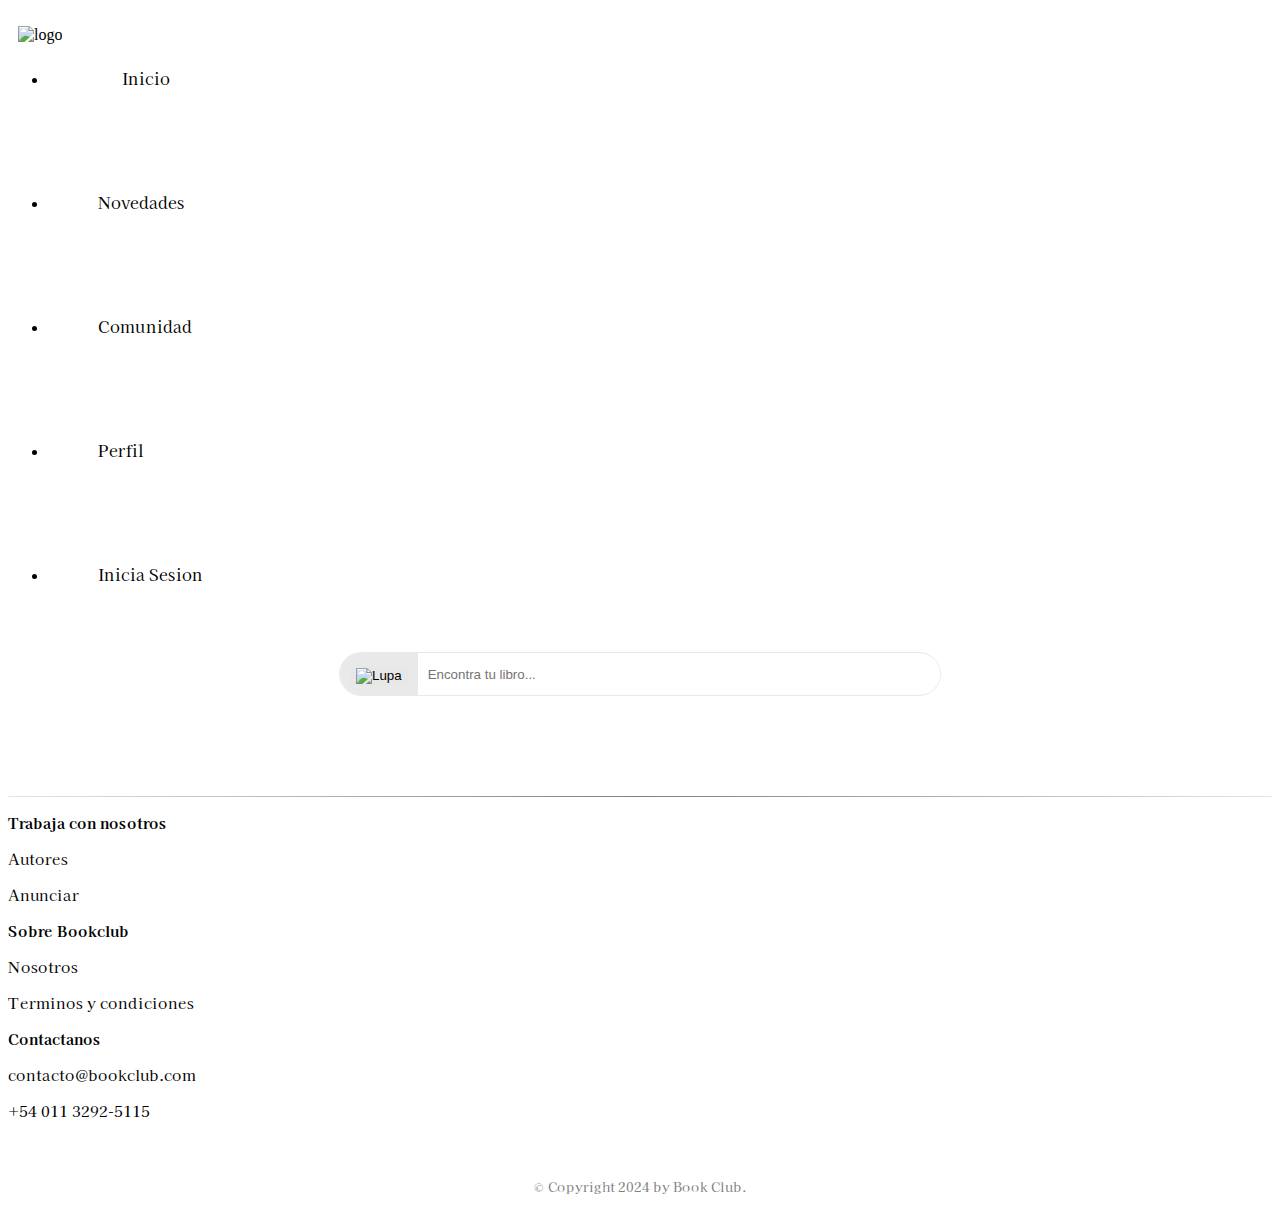
==== pages/comunidad.html @ 4cc08c6e "actualizacion en pagina de perfil, recomendaciones, novedades e index" ====
<!DOCTYPE html>
<html lang="es">

<head>
    <meta charset="UTF-8">
    <meta name="viewport" content="width=device-width, initial-scale=1.0">
    <!-- BS version 5.1 inicio -->
    <link href="https://cdn.jsdelivr.net/npm/bootstrap@5.1.3/dist/css/bootstrap.min.css" rel="stylesheet"
        integrity="sha384-1BmE4kWBq78iYhFldvKuhfTAU6auU8tT94WrHftjDbrCEXSU1oBoqyl2QvZ6jIW3" crossorigin="anonymous">
    <!-- BS version 5.1 fin -->
    <link rel="stylesheet" href="../css/estilos.css">
    <title>Bookclub</title>
</head>
<header>
    <!-- Inicio navbar -->

    <nav>
        <img src="../assets/logo.png" alt="logo" class="logo">
        <ul class="nav justify-content-center">
            <li class="nav-item">
                <a class="nav-link" href="../index.html">Inicio</a>
            </li>
            <li class="nav-item">
                <a class="nav-link" href="../pages/novedades.html">Novedades</a>
            </li>
            <li class="nav-item">
                <a class="nav-link" href="../pages/comunidad.html">Comunidad</a>
            </li>
            <li class="nav-item">
                <a class="nav-link" href="../pages/perfil.html">Perfil</a>
            </li>
            <li class="nav-item">
                <a class="nav-link" href="../pages/registrate.html">Inicia Sesion</a>
            </li>

        </ul>



    </nav>
    <!-- Fin navbar -->
</header>

<body>
    <!-- Contenedor de busqueda inicio -->
    <div class="contenedor-busqueda">
        <div class="logo-lupa">
            <button type="boton"><img src="../assets/logo-lupa.png" alt="Lupa" </button> </div> <input type="text"
                    placeholder="Encontra tu libro...">
        </div>
        <!-- Contenedor de busqueda fin -->







        <!-- BS version 5.1 inicio -->
        <script src="https://cdn.jsdelivr.net/npm/bootstrap@5.1.3/dist/js/bootstrap.bundle.min.js"
            integrity="sha384-ka7Sk0Gln4gmtz2MlQnikT1wXgYsOg+OMhuP+IlRH9sENBO0LRn5q+8nbTov4+1p" crossorigin="anonymous">
        </script>
        <!-- BS version 5.1 fin -->
</body>
<!-- Pie de página -->
<hr>
<footer>
    <div class="container-fluid">
        <div class="row p-5">
            <div class="container text-center">
                <div class="row align-items-end">
                    <div class="col">
                        <strong>
                            <p>Trabaja con nosotros</p>
                        </strong>
                        <p>Autores</p>
                        <p>Anunciar</p>
                    </div>
                    <div class="col">
                        <strong>
                            <p>Sobre Bookclub</p>
                        </strong>
                        <p>Nosotros</p>
                        <p>Terminos y condiciones</p>
                    </div>
                    <div class="col">
                        <strong>
                            <p>Contactanos</p>
                        </strong>
                        <p>contacto@bookclub.com</p>
                        <p>+54 011 3292-5115</p>
                    </div>
                </div>
                <br>
                <div class="col-xs-12">
                    <p class="copy">© Copyright 2024 by Book Club.</p>
                </div>
</footer>
<!-- Fin pie de pagina -->

</html>
---- css/estilos.css ----
@import url('https://fonts.googleapis.com/css2?family=Kaisei+Tokumin&display=swap');

.nav-link {
    font-family: 'Kaisei Tokumin', sans-serif;
    text-decoration: none;
    color: #000000;
    padding-right: 100px;
    display: inline-block;
    padding: 50px;


}

.nav-link:hover {
    color: #c2c0c0;
}


.btn {
    background-color: #cfc9c938;
    color: #000000;
    font-family: 'Kaisei Tokumin', sans-serif;
    font-size: 15px;
    border: none;
    border-radius: 20px;
    cursor: pointer;
    transition: background-color 0.3s;
    margin-right: 20px;
    margin: 48px;

}


.logo {
    margin: 10px;
    max-width: 100px;
    max-height: 100px;
    float: left;


}

.contenedor-busqueda {
    border: none;
    display: flex;
    align-items: center;
    width: 600px;
    margin: 0px auto;
    border: 1px solid #e9e9e9;
    border-radius: 50px;
    overflow: hidden;
    background-color: #fff;
    text-align: center;
    font-family: 'Kaisei Tokumin', sans-serif;
    font-size: 15px;

}

.contenedor-busqueda button {
    border: none;
    background-color: #e7e6e6e3;
    cursor: pointer;

}

.logo-lupa {
    padding: 10px;
    background-color: #e7e6e6e3;
}

.logo-lupa img {
    width: 25px;
    height: auto;
    cursor: pointer;
}

input[type="text"] {
    flex: 1;
    padding: 10px;
    border: none;
    outline: none;
}

.columnas {
    margin-inline: 50px;
    display: inline-block;
    text-align: left;
    font-family: 'Kaisei Tokumin', sans-serif;
    font-size: 13px;
}

.trabajaconnosotros {
    display: inline-block;
    text-align: left;
    margin-right: 50px;

}

.sobrebookclub {
    display: inline-block;
    text-align: left;
    margin-right: 50px;

}

.contactanos {
    display: inline-block;
    text-align: left;
    padding-left: 800px;
}


.copy {
    display: flexbox;
    text-align: center;

}

hr {
    border: 0px;
    height: 1px;
    margin-top: 100px;
    background-image: linear-gradient(to right, #0000001a, #00000080, #0000001a);
    font-size: 10px;
}

.container-fluid {
    font-family: 'Kaisei Tokumin', sans-serif;
    font-size: 15px;
}

.copy {
    font-family: 'Kaisei Tokumin', sans-serif;
    font-size: 13px;
    color: gray;
    margin-top: 20px;
}

.tituloinicio {
    color: #ffffff;
    background-color: #223D3C;
    width: auto;
    height: auto;
    display: block;
    font-family: 'Kaisei Tokumin', sans-serif;
    font-size: 80px;
    font-weight: 400;
    font-style: normal;
    line-height: 90px;
    padding: 200px;
    display: flex;
    align-items: center;
    justify-content: center;
    margin-top: 20px;
}

.recomendaciones {
    font-family: 'Kaisei Tokumin', sans-serif;
    font-size: 30px;
    text-align: center;
    margin-top: 30px;
}

.top3 {
    font-family: 'Kaisei Tokumin', sans-serif;
    font-size: 30px;
    text-align: center;
    flex-wrap: wrap;

}

.container-recomendaciones {
    display: flex;
    justify-content: center; /* Centra horizontalmente */
    align-items: center; /* Centra verticalmente */
    height: 40vh; /* El 50% de la altura de la ventana */
}

.grid img {
    height: 112px;
    width: 85px;
    flex-wrap: wrap;
    

}

.grid {
    display: grid;
    grid-template-columns: repeat(4, 1fr);
    grid-gap: 20px;
    margin-left: 10px;
}

.col1{
    display: grid;
    grid-template-columns: 1fr 1fr;
}

.contenedorverde {
    background-color: #223D3C;
    width: auto;
    height: 700px;
    
}

.tituloregistrate {
    font-family: 'Kaisei Tokumin', sans-serif;
    font-size: 48px; 
    font-weight: 400;
    font-style: normal;
    display: flex;
    justify-content: center;
    margin-top: 30px;
    padding-top: 30px;
    color: #ffffff;
}

.formulario{
    font-family: 'Kaisei Tokumin', sans-serif; 
    color: #ffffff;
    flex: 1;
    padding: 10px;
    width: 300px;
    border: none;
    outline: none;
    display: flexbox;
    margin-left: 600px;
    margin-block: 10px;
    margin-top: 50px;
    justify-content: center;
}

.botoninicio{
    color: #000000; 
    font-family: 'Kaisei Tokumin', sans-serif;
    font-size: 15px;  
    border-radius: 20px;
    cursor: pointer;
    transition: background-color 0.3s;
    justify-content: center;

}

.fotoperfil img{
    vertical-align: middle;
    width: 100%;
    max-width: 200px;
    height: auto;
    border-radius: 50%;
    margin-left: 30px;
}
.sobremi{
    background-color: #e5e3e3;
    width: 200px; 
    height: 200px; 
    overflow: hidden; 
    margin-left: 30px;
    font-family: 'Kaisei Tokumin', sans-serif; color: #000000;
    text-align: center;
}

.recomendacionesperfil1{
    background-color: #e5e3e3;
    width: 200px; 
    height: 200px; 
    overflow: hidden; 
    margin-left: 30px;
    font-family: 'Kaisei Tokumin', sans-serif; color: #000000;
    text-align: center;
}

.retolibros{
    background-color: #e5e3e3;
    width: 200px; 
    height: 100px; 
    overflow: hidden; 
    margin-left: 30px;
    padding-top: 10px;
    font-family: 'Kaisei Tokumin', sans-serif; color: #000000;
    text-align: center;
}

.titulo1{
    font-family: 'Kaisei Tokumin', sans-serif;
    font-size: 40px;
    display: flex;
    align-items: center;
    justify-content: center;
    padding-top: 30px;
    
    

}

.titulo2{
    font-family: 'Kaisei Tokumin', sans-serif; color: #000000b7;
    font-size: 30px;
    display: flex;
    align-items: center;
    justify-content: center;
    margin: 30px;
    
    
}

.gridnovedades{
    display: grid;
    grid-template-columns: repeat(12, 1fr);
    grid-gap: 20px;
    margin: 30px;
    flex-wrap: wrap;
}
.gridnovedades img {
    height: 112px;
    width: 85px;
    flex-wrap: wrap;
    grid-template-columns: repeat(12, 1fr);
    

}
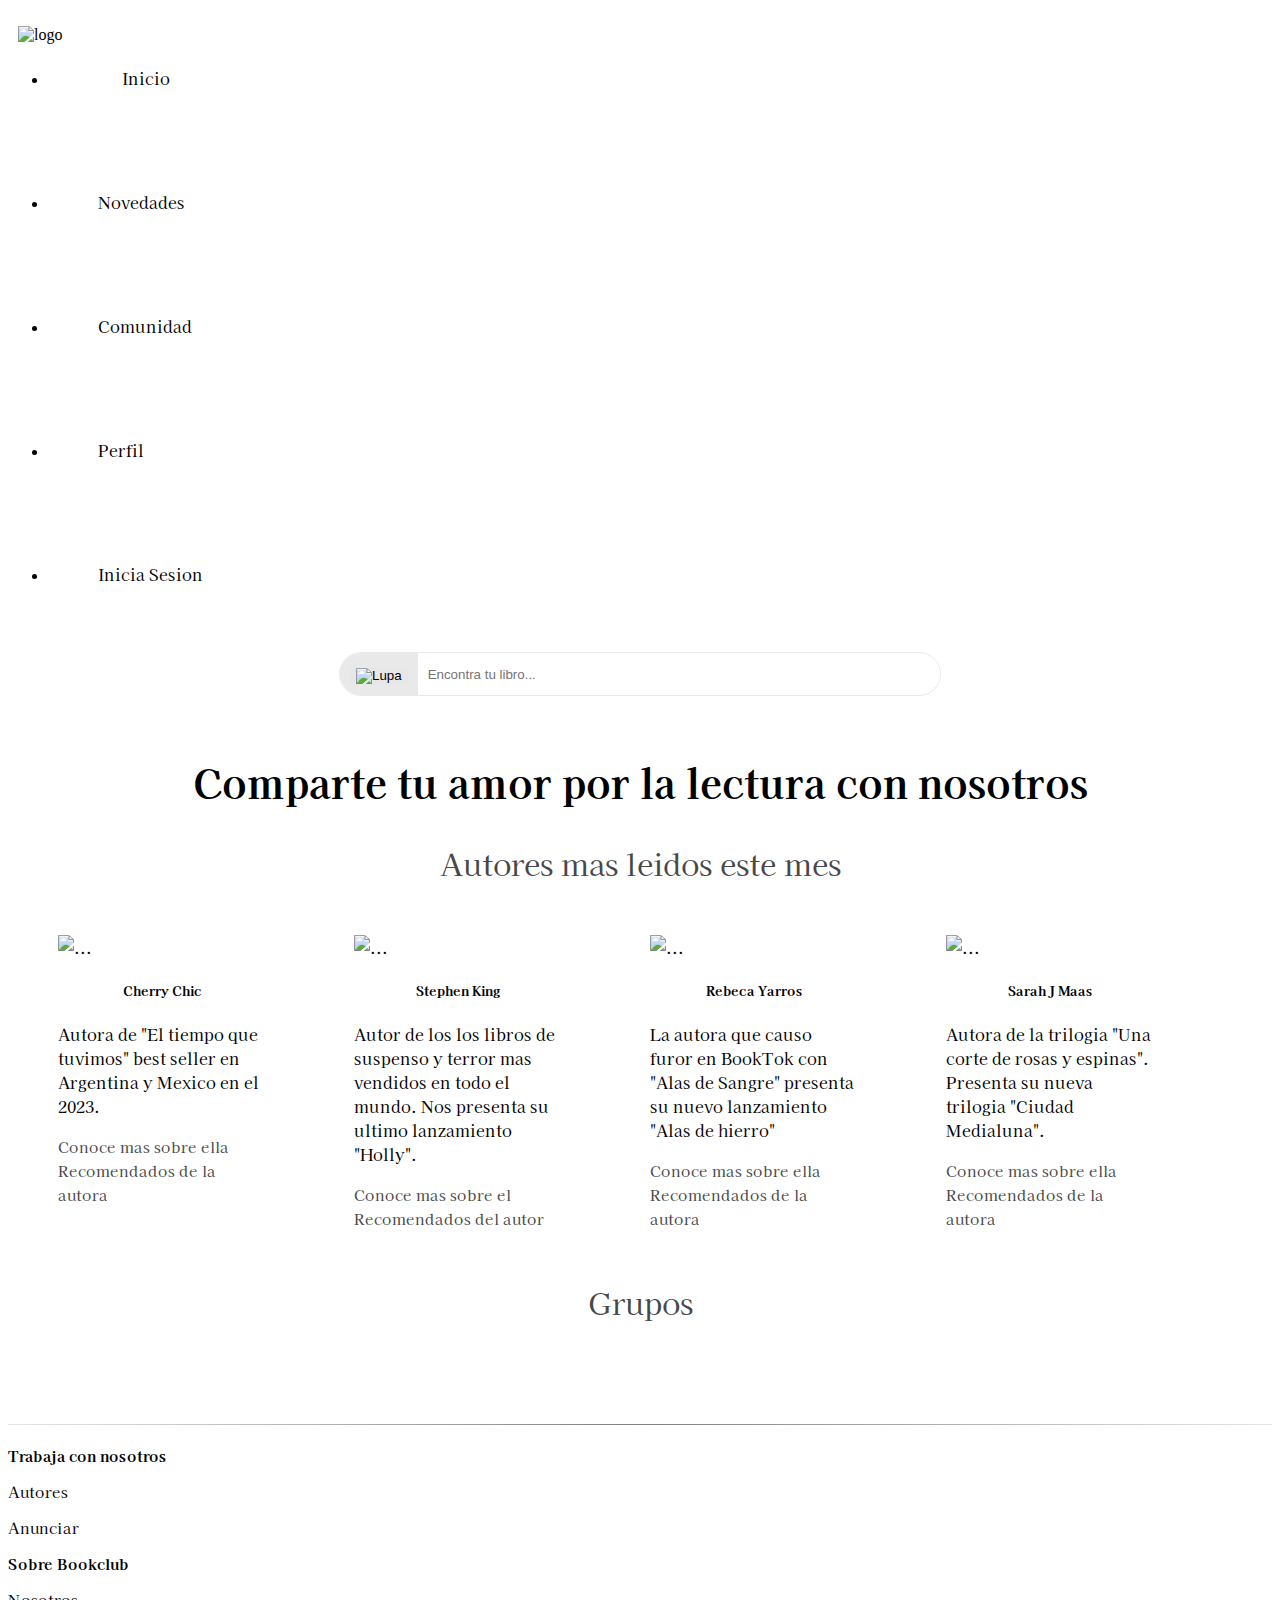
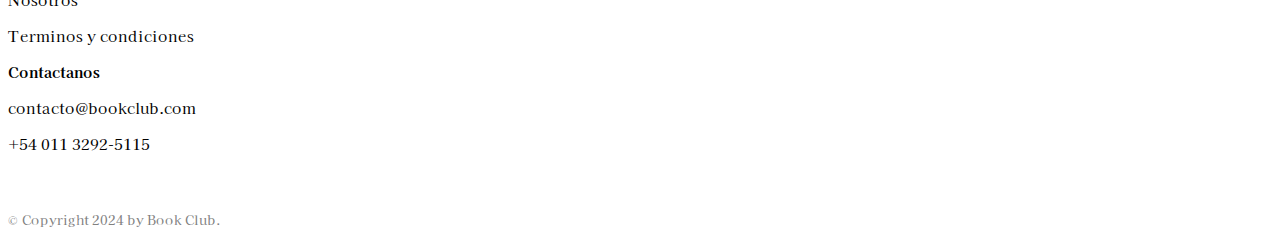
==== commit 23af15ea: "cambios en el index" ====
--- a/pages/comunidad.html
+++ b/pages/comunidad.html
@@ -50,6 +50,84 @@
         </div>
         <!-- Contenedor de busqueda fin -->
 
+        <div>
+            <h1 class="titulocomunidad">Comparte tu amor por la lectura con nosotros</h1>
+
+            <!-- Inicio Tarjetas de autores -->
+            <p class="autoresmasleidos"> Autores mas leidos este mes</p>
+            <div class="gridcomunidad">
+                <div class="card" style="width: 13rem;">
+                    <img src="../assets/autoracherrychic.jpg" class="card-img-top" alt="...">
+                    <div class="card-body">
+                        <h5 class="card-title"><strong>Cherry Chic</strong></h5>
+                        <p class="card-text">Autora de "El tiempo que tuvimos" best seller en Argentina y Mexico en el
+                            2023.</p>
+                    </div>
+                    <div class="card-body">
+                        <a href="linkautor" class="card-link">Conoce mas sobre ella</a>
+                    </div>
+                    <div class="card-body">
+                        <a href="#" class="card-link">Recomendados de la autora</a>
+                    </div>
+                </div>
+
+                <div class="card" style="width: 13rem;">
+                    <img src="../assets/autorstevenking.jpg" class="card-img-top" alt="...">
+                    <div class="card-body">
+                        <h5 class="card-title"><strong>Stephen King</strong></h5>
+                        <p class="card-text">Autor de los los libros de suspenso y terror mas vendidos en todo el mundo.
+                            Nos presenta su ultimo lanzamiento "Holly".</p>
+                    </div>
+                    <div class="card-body">
+                        <a href="linkautor" class="card-link">Conoce mas sobre el</a>
+                    </div>
+                    <div class="card-body">
+                        <a href="linkautor" class="card-link">Recomendados del autor</a>
+                    </div>
+                </div>
+
+
+                <div class="card" style="width: 13rem;">
+                    <img src="../assets/autorarebecayarros.jpg" class="card-img-top" alt="...">
+                    <div class="card-body">
+                        <h5 class="card-title"><strong>Rebeca Yarros</strong></h5>
+                        <p class="card-text">La autora que causo furor en BookTok con "Alas de Sangre" presenta su nuevo
+                            lanzamiento "Alas de hierro"</p>
+                    </div>
+                    <div class="card-body">
+                        <a href="linkautor" class="card-link">Conoce mas sobre ella</a>
+                    </div>
+                    <div class="card-body">
+                        <a href="linkautor" class="card-link">Recomendados de la autora</a>
+                    </div>
+                </div>
+
+                <div class="card" style="width: 13rem;">
+                    <img src="../assets/autorasarahjmaas.jpg" class="card-img-top" alt="...">
+                    <div class="card-body">
+                        <h5 class="card-title"><strong>Sarah J Maas</strong></h5>
+                        <p class="card-text">Autora de la trilogia "Una corte de rosas y espinas". Presenta su nueva
+                            trilogia "Ciudad Medialuna".</p>
+                    </div>
+                    <div class="card-body">
+                        <a href="linkautor" class="card-link">Conoce mas sobre ella</a>
+                    </div>
+                    <div class="card-body">
+                        <a href="linkautor" class="card-link">Recomendados de la autora</a>
+                    </div>
+                </div>
+            </div>
+
+            <!-- Fin Tarjetas de autores -->
+
+            <!-- Inicio Grupos -->
+            <p class="titulogrupos"> Grupos</p>
+
+            <!-- Fin Grupos -->
+        </div>
+
+
+
 
 
 
--- a/css/estilos.css
+++ b/css/estilos.css
@@ -159,6 +159,15 @@
     font-size: 30px;
     text-align: center;
     margin-top: 30px;
+    text-decoration: none;
+    color: black;
+    
+    
+    
+}
+
+.container{
+    display: inline-block;
 }
 
 .top3 {
@@ -166,14 +175,27 @@
     font-size: 30px;
     text-align: center;
     flex-wrap: wrap;
+    margin-top: 30px;
+}
+
+.gridtop img {
+    height: 112px;
+    width: 85px;
+    grid-gap: 20px;
+    display: inline-block;
+    align-items: center;
+    justify-content: center;
+    margin-top: 20px;
+    
+    
 
 }
 
 .container-recomendaciones {
     display: flex;
-    justify-content: center; /* Centra horizontalmente */
-    align-items: center; /* Centra verticalmente */
-    height: 40vh; /* El 50% de la altura de la ventana */
+    justify-content: center; 
+    align-items: center; 
+    height: 40vh; 
 }
 
 .grid img {
@@ -199,7 +221,7 @@
 .contenedorverde {
     background-color: #223D3C;
     width: auto;
-    height: 700px;
+    height: 800px;
     
 }
 
@@ -317,4 +339,92 @@
     grid-template-columns: repeat(12, 1fr);
     
 
+}
+
+.romance{
+    font-family: 'Kaisei Tokumin', sans-serif;
+    font-size: 30px;
+    display: flex;
+    justify-content: left;
+    padding-top: 30px;
+    margin-left: 38px;
+}
+
+.fantasia{
+    font-family: 'Kaisei Tokumin', sans-serif;
+    font-size: 30px;
+    display: flex;
+    justify-content: left;
+    padding-top: 30px;
+    margin-left: 38px;
+}
+
+.terror{
+    font-family: 'Kaisei Tokumin', sans-serif;
+    font-size: 30px;
+    display: flex;
+    justify-content: left;
+    padding-top: 30px;
+    margin-left: 38px;
+}
+
+.bi-chevron-right {
+    font-size: 30px; 
+    line-height: 100px; 
+    text-align: center; 
+    display: auto; 
+    margin: auto; 
+}
+
+.titulocomunidad{
+    font-family: 'Kaisei Tokumin', sans-serif;
+    font-size: 40px;
+    display: flex;
+    align-items: center;
+    justify-content: center;
+    padding-top: 30px;
+
+}
+
+.gridcomunidad{
+    display: grid;
+    grid-template-columns: repeat(4, 1fr);
+    grid-gap: 20px;
+    margin: 50px;
+    flex-wrap: wrap;
+}
+
+.autoresmasleidos{
+    font-family: 'Kaisei Tokumin', sans-serif; color: #000000b7;
+    font-size: 30px;
+    display: flex;
+    align-items: center;
+    justify-content: center;
+    margin: 30px;
+}
+
+.titulogrupos{
+    font-family: 'Kaisei Tokumin', sans-serif; color: #000000b7;
+    font-size: 30px;
+    display: flex;
+    align-items: center;
+    justify-content: center;
+    margin: 30px;
+}
+
+.card{
+    font-family: 'Kaisei Tokumin', sans-serif; color: #000000;
+    border-color: #6e6d6d;
+    
+}
+.card-link{
+    text-decoration: none;
+    text-align: center;
+    font-size: 15px;
+    font-family: 'Kaisei Tokumin', sans-serif; color: #474747;
+}
+
+
+.card-title{
+    text-align: center;
 }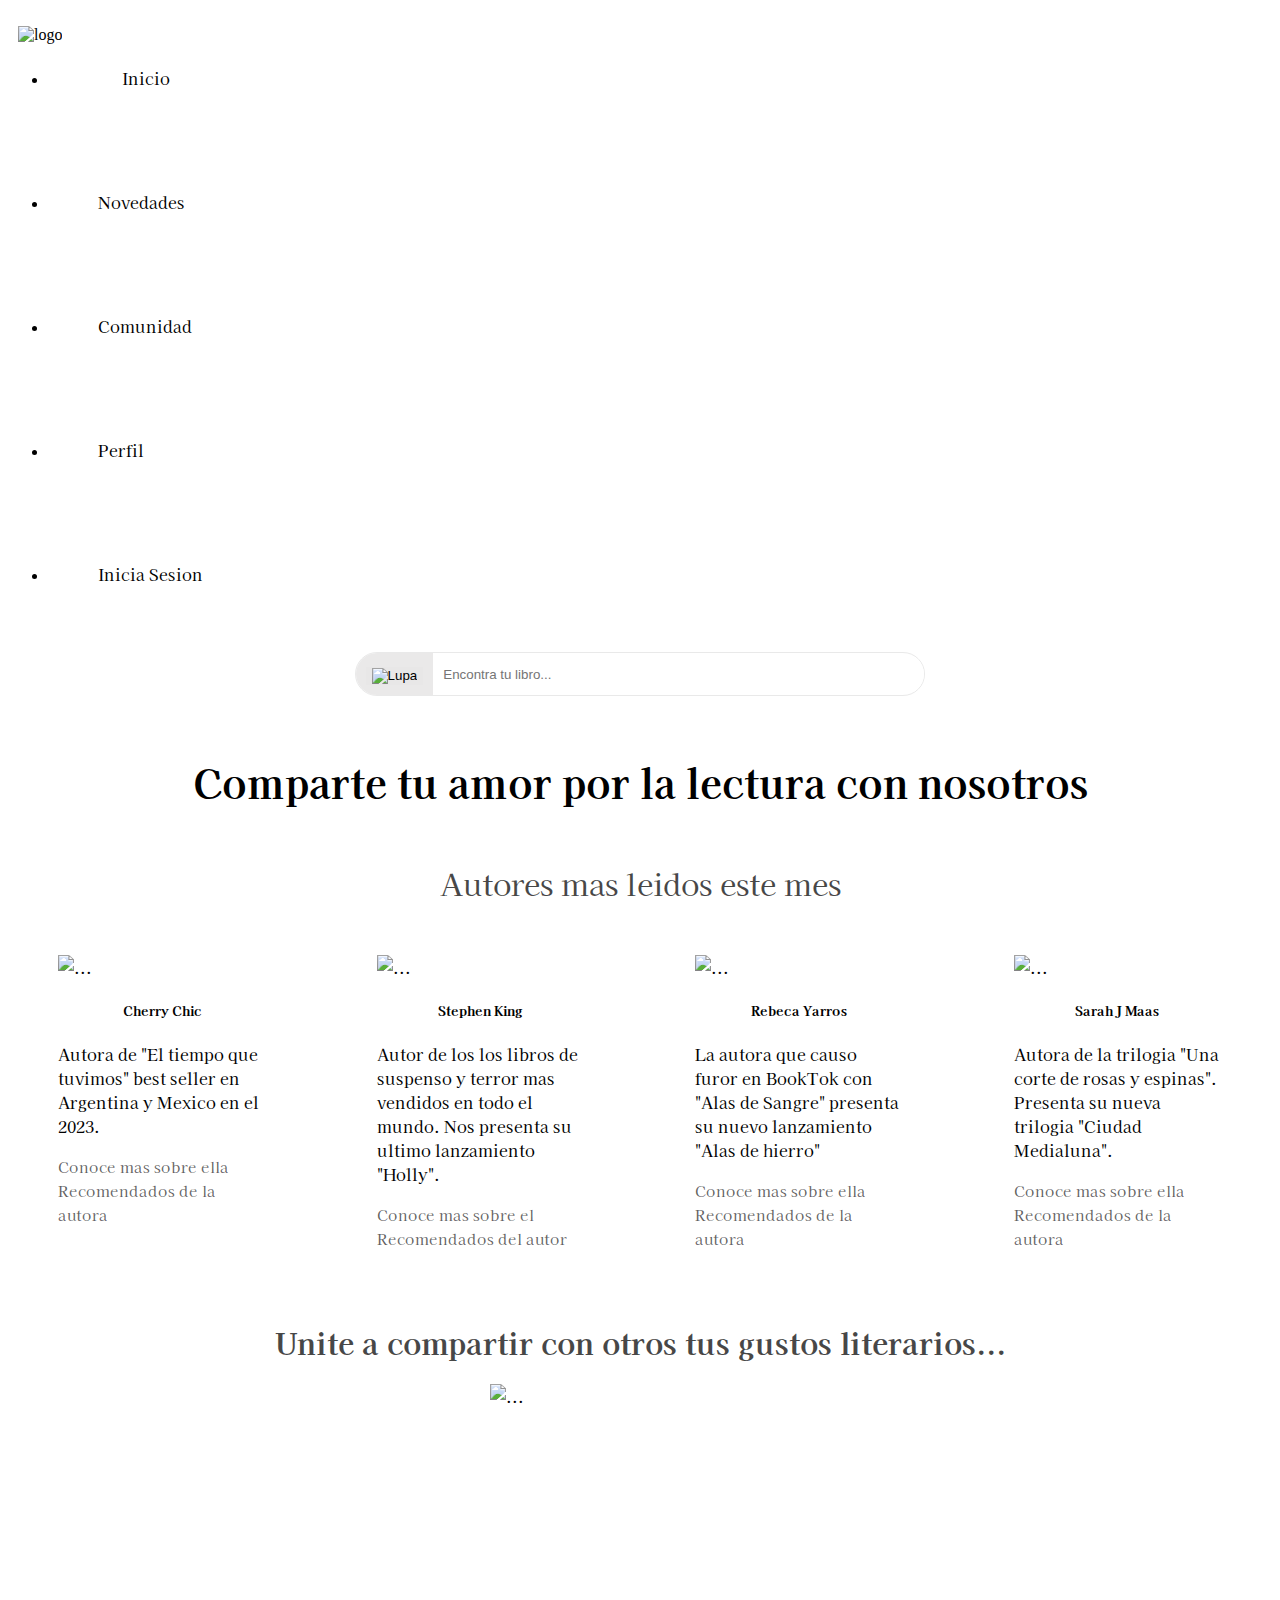
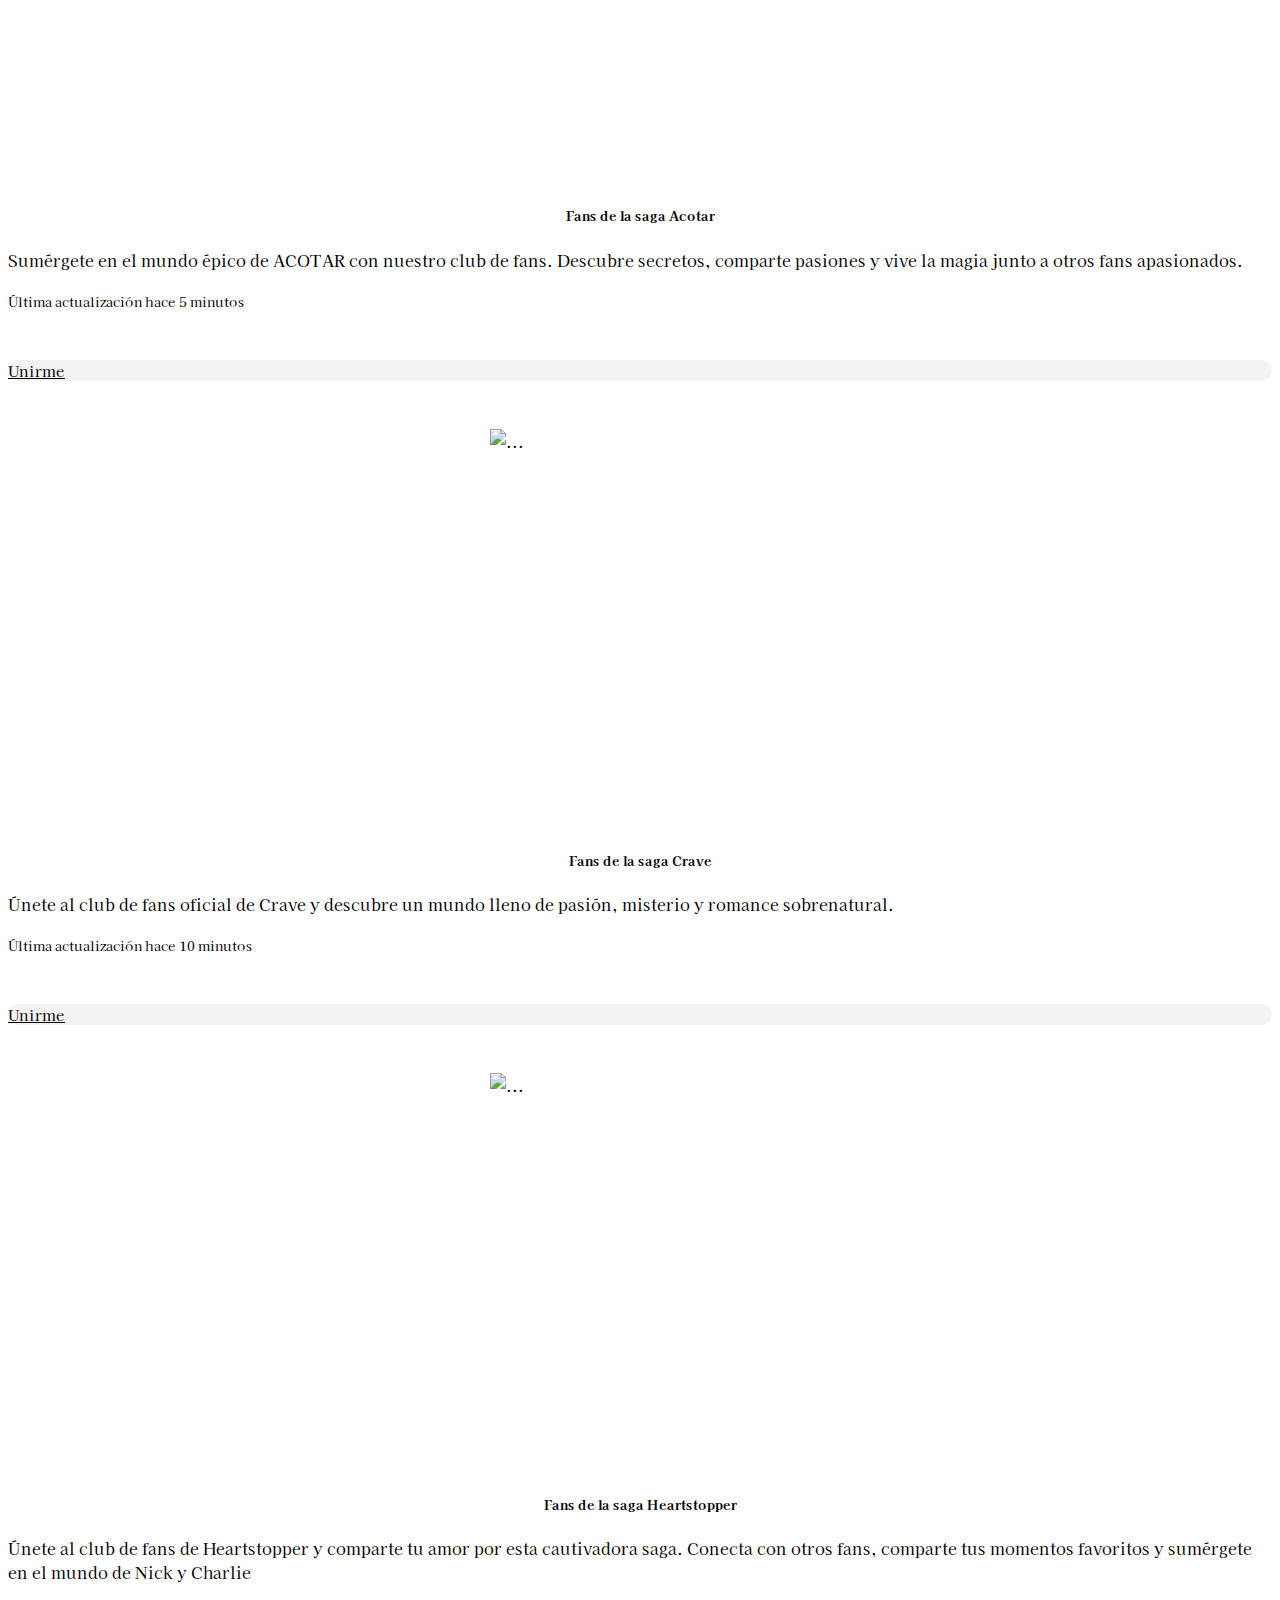
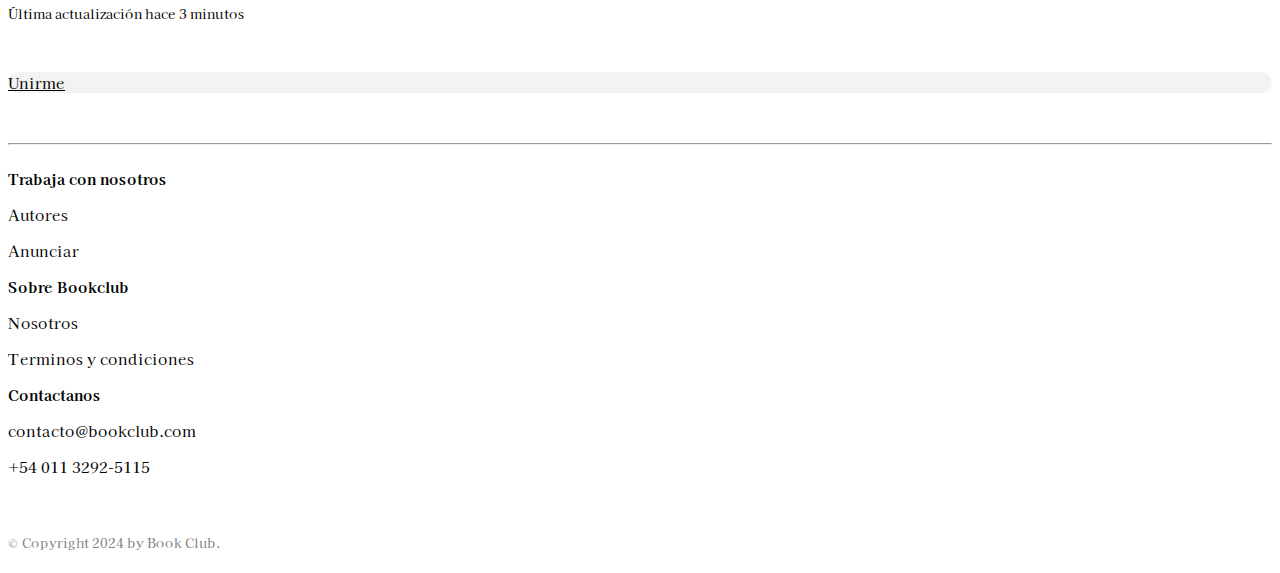
==== commit 1bf6feb0: "actualizaciones responsive" ====
--- a/pages/comunidad.html
+++ b/pages/comunidad.html
@@ -4,6 +4,8 @@
 <head>
     <meta charset="UTF-8">
     <meta name="viewport" content="width=device-width, initial-scale=1.0">
+    <meta name="description" content="Bookclub - Comunidad">
+    <meta name="keywords" content="bookclub, libros, lectura, comunidad, recomendaciones">
     <!-- BS version 5.1 inicio -->
     <link href="https://cdn.jsdelivr.net/npm/bootstrap@5.1.3/dist/css/bootstrap.min.css" rel="stylesheet"
         integrity="sha384-1BmE4kWBq78iYhFldvKuhfTAU6auU8tT94WrHftjDbrCEXSU1oBoqyl2QvZ6jIW3" crossorigin="anonymous">
@@ -118,10 +120,40 @@
                 </div>
             </div>
 
+
             <!-- Fin Tarjetas de autores -->
 
             <!-- Inicio Grupos -->
-            <p class="titulogrupos"> Grupos</p>
+            <h1 class="titulogrupos">Unite a compartir con otros tus gustos literarios... </h1>
+            <div class="card-group">
+                <div class="card">
+                    <img src="../assets/sagaacotar.jpg" class="img-grupos" alt="...">
+                    <div class="card-body">
+                        <h5 class="card-title"><strong>Fans de la saga Acotar</h5></strong>
+                        <p class="card-text">Sumérgete en el mundo épico de ACOTAR con nuestro club de fans. Descubre secretos, comparte pasiones y vive la magia junto a otros fans apasionados.</p>
+                        <p class="card-text"><small class="text-muted">Última actualización hace 5 minutos</small></p>
+                        <a href="#" class="btn btn-outline-secondary"">Unirme</a>
+                    </div>
+                </div>
+                <div class="card">
+                    <img src="../assets/sagacrave.jpg" class="img-grupos" alt="...">
+                    <div class="card-body">
+                        <h5 class="card-title"><strong>Fans de la saga Crave</h5></strong>
+                        <p class="card-text">Únete al club de fans oficial de Crave y descubre un mundo lleno de pasión, misterio y romance sobrenatural.</p>
+                        <p class="card-text"><small class="text-muted">Última actualización hace 10 minutos</small></p>
+                        <a href="#" class="btn btn-outline-secondary"">Unirme</a>
+                    </div>
+                </div>
+                <div class="card">
+                    <img src="../assets/sagahearstopper.jpg" class="img-grupos" alt="...">
+                    <div class="card-body">
+                        <h5 class="card-title"><strong>Fans de la saga Heartstopper</h5></strong>
+                        <p class="card-text">Únete al club de fans de Heartstopper y comparte tu amor por esta cautivadora saga. Conecta con otros fans, comparte tus momentos favoritos y sumérgete en el mundo de Nick y Charlie</p>
+                        <p class="card-text"><small class="text-muted">Última actualización hace 3 minutos</small></p>
+                        <a href="#" class="btn btn-outline-secondary"">Unirme</a>
+                    </div>
+                </div>
+            </div>
 
             <!-- Fin Grupos -->
         </div>
--- a/css/estilos.css
+++ b/css/estilos.css
@@ -1,430 +1,464 @@
-@import url('https://fonts.googleapis.com/css2?family=Kaisei+Tokumin&display=swap');
-
+@import url("https://fonts.googleapis.com/css2?family=Kaisei+Tokumin&display=swap");
 .nav-link {
-    font-family: 'Kaisei Tokumin', sans-serif;
-    text-decoration: none;
-    color: #000000;
-    padding-right: 100px;
-    display: inline-block;
-    padding: 50px;
-
-
-}
-
+  font-family: "Kaisei Tokumin", sans-serif;
+  text-decoration: none;
+  color: #000000;
+  padding-right: 100px;
+  display: inline-block;
+  padding: 50px;
+}
 .nav-link:hover {
-    color: #c2c0c0;
-}
-
+  color: #c2c0c0;
+}
 
 .btn {
-    background-color: #cfc9c938;
-    color: #000000;
-    font-family: 'Kaisei Tokumin', sans-serif;
-    font-size: 15px;
-    border: none;
-    border-radius: 20px;
-    cursor: pointer;
-    transition: background-color 0.3s;
-    margin-right: 20px;
-    margin: 48px;
-
-}
-
+  background-color: rgba(207, 201, 201, 0.2196078431);
+  color: #000000;
+  font-family: "Kaisei Tokumin", sans-serif;
+  font-size: 15px;
+  border: none;
+  border-radius: 20px;
+  cursor: pointer;
+  transition: background-color 0.3s;
+  margin-right: 20px;
+  margin: 48px;
+}
 
 .logo {
-    margin: 10px;
-    max-width: 100px;
-    max-height: 100px;
-    float: left;
-
-
+  margin: 10px;
+  max-width: 100px;
+  max-height: 100px;
+  float: left;
 }
 
 .contenedor-busqueda {
-    border: none;
-    display: flex;
-    align-items: center;
-    width: 600px;
-    margin: 0px auto;
-    border: 1px solid #e9e9e9;
-    border-radius: 50px;
-    overflow: hidden;
-    background-color: #fff;
-    text-align: center;
-    font-family: 'Kaisei Tokumin', sans-serif;
-    font-size: 15px;
-
-}
-
+  border: none;
+  display: flex;
+  align-items: center;
+  width: 45%;
+  margin: 0px auto;
+  border: 1px solid #e9e9e9;
+  border-radius: 50px;
+  overflow: hidden;
+  background-color: #fff;
+  text-align: center;
+  font-family: "Kaisei Tokumin", sans-serif;
+  font-size: 15px;
+}
 .contenedor-busqueda button {
-    border: none;
-    background-color: #e7e6e6e3;
-    cursor: pointer;
-
+  border: none;
+  background-color: rgba(231, 230, 230, 0.8901960784);
+  cursor: pointer;
 }
 
 .logo-lupa {
-    padding: 10px;
-    background-color: #e7e6e6e3;
-}
-
+  padding: 10px;
+  background-color: rgba(231, 230, 230, 0.8901960784);
+}
 .logo-lupa img {
-    width: 25px;
-    height: auto;
-    cursor: pointer;
-}
-
-input[type="text"] {
-    flex: 1;
-    padding: 10px;
-    border: none;
-    outline: none;
+  width: 25px;
+  height: auto;
+  cursor: pointer;
+}
+
+input[type=text] {
+  flex: 1;
+  padding: 10px;
+  border: none;
+  outline: none;
 }
 
 .columnas {
-    margin-inline: 50px;
-    display: inline-block;
-    text-align: left;
-    font-family: 'Kaisei Tokumin', sans-serif;
-    font-size: 13px;
+  margin-inline: 50px;
+  display: inline-block;
+  text-align: left;
+  font-family: "Kaisei Tokumin", sans-serif;
+  font-size: 13px;
 }
 
 .trabajaconnosotros {
-    display: inline-block;
-    text-align: left;
-    margin-right: 50px;
-
+  display: inline-block;
+  text-align: left;
+  margin-right: 50px;
 }
 
 .sobrebookclub {
-    display: inline-block;
-    text-align: left;
-    margin-right: 50px;
-
+  display: inline-block;
+  text-align: left;
+  margin-right: 50px;
 }
 
 .contactanos {
-    display: inline-block;
-    text-align: left;
-    padding-left: 800px;
-}
-
+  display: inline-block;
+  text-align: left;
+  padding-left: 800px;
+}
 
 .copy {
-    display: flexbox;
-    text-align: center;
-
+  display: flexbox;
+  text-align: center;
 }
 
 hr {
-    border: 0px;
-    height: 1px;
-    margin-top: 100px;
-    background-image: linear-gradient(to right, #0000001a, #00000080, #0000001a);
-    font-size: 10px;
+  margin-top: 50px;
+  background-image: linear-gradient(to right, rgba(0, 0, 0, 0.1019607843), rgba(0, 0, 0, 0.5019607843), rgba(0, 0, 0, 0.1019607843));
 }
 
 .container-fluid {
-    font-family: 'Kaisei Tokumin', sans-serif;
-    font-size: 15px;
+  font-family: "Kaisei Tokumin", sans-serif;
+  font-size: 15px;
 }
 
 .copy {
-    font-family: 'Kaisei Tokumin', sans-serif;
-    font-size: 13px;
-    color: gray;
-    margin-top: 20px;
+  font-family: "Kaisei Tokumin", sans-serif;
+  font-size: 13px;
+  color: gray;
+  margin-top: 20px;
 }
 
 .tituloinicio {
-    color: #ffffff;
-    background-color: #223D3C;
-    width: auto;
-    height: auto;
-    display: block;
-    font-family: 'Kaisei Tokumin', sans-serif;
-    font-size: 80px;
-    font-weight: 400;
-    font-style: normal;
-    line-height: 90px;
-    padding: 200px;
-    display: flex;
-    align-items: center;
-    justify-content: center;
-    margin-top: 20px;
+  color: #ffffff;
+  background-color: #223D3C;
+  width: auto;
+  height: auto;
+  display: block;
+  font-family: "Kaisei Tokumin", sans-serif;
+  font-size: 80px;
+  font-weight: 400;
+  font-style: normal;
+  line-height: 90px;
+  padding: 200px;
+  display: flex;
+  align-items: center;
+  justify-content: center;
+  margin-top: 20px;
 }
 
 .recomendaciones {
-    font-family: 'Kaisei Tokumin', sans-serif;
-    font-size: 30px;
-    text-align: center;
-    margin-top: 30px;
-    text-decoration: none;
-    color: black;
-    
-    
-    
-}
-
-.container{
-    display: inline-block;
+  font-family: "Kaisei Tokumin", sans-serif;
+  font-size: 30px;
+  text-align: center;
+  margin-top: 30px;
+  text-decoration: none;
+  color: black;
+}
+.recomendaciones .recomendaciones:hover {
+  color: #c2c0c0;
+}
+
+.container {
+  display: inline-block;
 }
 
 .top3 {
-    font-family: 'Kaisei Tokumin', sans-serif;
-    font-size: 30px;
-    text-align: center;
-    flex-wrap: wrap;
-    margin-top: 30px;
+  font-family: "Kaisei Tokumin", sans-serif;
+  font-size: 30px;
+  text-align: center;
+  flex-wrap: wrap;
+  margin-top: 30px;
 }
 
 .gridtop img {
-    height: 112px;
-    width: 85px;
-    grid-gap: 20px;
-    display: inline-block;
-    align-items: center;
-    justify-content: center;
-    margin-top: 20px;
-    
-    
-
+  height: 112px;
+  width: 85px;
+  grid-gap: 20px;
+  display: inline-block;
+  margin-top: 20px;
+  margin: 60px;
 }
 
 .container-recomendaciones {
-    display: flex;
-    justify-content: center; 
-    align-items: center; 
-    height: 40vh; 
+  display: flex;
+  justify-content: center;
+  align-items: center;
+  height: 40vh;
 }
 
 .grid img {
-    height: 112px;
-    width: 85px;
-    flex-wrap: wrap;
-    
-
+  height: 112px;
+  width: 85px;
+  flex-wrap: wrap;
 }
 
 .grid {
-    display: grid;
-    grid-template-columns: repeat(4, 1fr);
-    grid-gap: 20px;
-    margin-left: 10px;
-}
-
-.col1{
-    display: grid;
-    grid-template-columns: 1fr 1fr;
+  display: grid;
+  grid-template-columns: repeat(4, 1fr);
+  grid-gap: 20px;
+  margin-left: 10px;
+}
+
+.col1 {
+  display: grid;
+  grid-template-columns: 1fr 1fr;
 }
 
 .contenedorverde {
-    background-color: #223D3C;
-    width: auto;
-    height: 800px;
-    
+  background-color: #223D3C;
+  width: auto;
+  height: auto;
 }
 
 .tituloregistrate {
-    font-family: 'Kaisei Tokumin', sans-serif;
-    font-size: 48px; 
-    font-weight: 400;
-    font-style: normal;
-    display: flex;
-    justify-content: center;
-    margin-top: 30px;
-    padding-top: 30px;
-    color: #ffffff;
-}
-
-.formulario{
-    font-family: 'Kaisei Tokumin', sans-serif; 
-    color: #ffffff;
-    flex: 1;
-    padding: 10px;
-    width: 300px;
-    border: none;
-    outline: none;
-    display: flexbox;
-    margin-left: 600px;
-    margin-block: 10px;
-    margin-top: 50px;
-    justify-content: center;
-}
-
-.botoninicio{
-    color: #000000; 
-    font-family: 'Kaisei Tokumin', sans-serif;
-    font-size: 15px;  
-    border-radius: 20px;
-    cursor: pointer;
-    transition: background-color 0.3s;
-    justify-content: center;
-
-}
-
-.fotoperfil img{
-    vertical-align: middle;
-    width: 100%;
-    max-width: 200px;
-    height: auto;
-    border-radius: 50%;
-    margin-left: 30px;
-}
-.sobremi{
-    background-color: #e5e3e3;
-    width: 200px; 
-    height: 200px; 
-    overflow: hidden; 
-    margin-left: 30px;
-    font-family: 'Kaisei Tokumin', sans-serif; color: #000000;
-    text-align: center;
-}
-
-.recomendacionesperfil1{
-    background-color: #e5e3e3;
-    width: 200px; 
-    height: 200px; 
-    overflow: hidden; 
-    margin-left: 30px;
-    font-family: 'Kaisei Tokumin', sans-serif; color: #000000;
-    text-align: center;
-}
-
-.retolibros{
-    background-color: #e5e3e3;
-    width: 200px; 
-    height: 100px; 
-    overflow: hidden; 
-    margin-left: 30px;
-    padding-top: 10px;
-    font-family: 'Kaisei Tokumin', sans-serif; color: #000000;
-    text-align: center;
-}
-
-.titulo1{
-    font-family: 'Kaisei Tokumin', sans-serif;
-    font-size: 40px;
-    display: flex;
-    align-items: center;
-    justify-content: center;
-    padding-top: 30px;
-    
-    
-
-}
-
-.titulo2{
-    font-family: 'Kaisei Tokumin', sans-serif; color: #000000b7;
-    font-size: 30px;
-    display: flex;
-    align-items: center;
-    justify-content: center;
-    margin: 30px;
-    
-    
-}
-
-.gridnovedades{
-    display: grid;
-    grid-template-columns: repeat(12, 1fr);
-    grid-gap: 20px;
-    margin: 30px;
-    flex-wrap: wrap;
+  font-family: "Kaisei Tokumin", sans-serif;
+  font-size: 48px;
+  font-weight: 400;
+  font-style: normal;
+  display: flex;
+  justify-content: center;
+  margin-top: 30px;
+  padding-top: 30px;
+  color: #ffffff;
+}
+
+.formulario {
+  font-family: "Kaisei Tokumin", sans-serif;
+  color: #ffffff;
+  flex: 1;
+  padding: 10px;
+  width: 300px;
+  border: none;
+  outline: none;
+  display: flexbox;
+  margin-left: 40%;
+  margin-block: 10px;
+  margin-top: 50px;
+  justify-content: center;
+}
+
+.botoninicio {
+  color: #000000;
+  font-family: "Kaisei Tokumin", sans-serif;
+  font-size: 15px;
+  border-radius: 20px;
+  cursor: pointer;
+  transition: background-color 0.3s;
+  justify-content: center;
+}
+
+.fotoperfil img {
+  vertical-align: middle;
+  width: 100%;
+  max-width: 200px;
+  height: auto;
+  border-radius: 50%;
+  margin-left: 30px;
+}
+
+.sobremi {
+  background-color: #e5e3e3;
+  width: 200px;
+  height: 200px;
+  overflow: hidden;
+  margin-left: 30px;
+  font-family: "Kaisei Tokumin", sans-serif;
+  color: #000000;
+  text-align: center;
+}
+
+.recomendacionesperfil1 {
+  background-color: #e5e3e3;
+  width: 200px;
+  height: 200px;
+  overflow: hidden;
+  margin-left: 30px;
+  font-family: "Kaisei Tokumin", sans-serif;
+  color: #000000;
+  text-align: center;
+}
+
+.retolibros {
+  background-color: #e5e3e3;
+  width: 200px;
+  height: 100px;
+  overflow: hidden;
+  margin-left: 30px;
+  padding-top: 10px;
+  font-family: "Kaisei Tokumin", sans-serif;
+  color: #000000;
+  text-align: center;
+}
+
+.titulo1 {
+  font-family: "Kaisei Tokumin", sans-serif;
+  font-size: 40px;
+  display: flex;
+  align-items: center;
+  justify-content: center;
+  padding-top: 30px;
+  margin-top: 200px;
+}
+
+.titulo2 {
+  font-family: "Kaisei Tokumin", sans-serif;
+  color: rgba(0, 0, 0, 0.7176470588);
+  font-size: 30px;
+  display: flex;
+  align-items: center;
+  justify-content: center;
+  margin: 30px;
+}
+
+.gridnovedades {
+  grid-template-columns: repeat(6, 3fr);
+  grid-gap: 20px;
+  margin: 30px;
+  display: flex;
+  flex-wrap: wrap;
+  justify-content: space-between;
+  padding-top: 20px;
 }
 .gridnovedades img {
-    height: 112px;
-    width: 85px;
-    flex-wrap: wrap;
-    grid-template-columns: repeat(12, 1fr);
-    
-
-}
-
-.romance{
-    font-family: 'Kaisei Tokumin', sans-serif;
-    font-size: 30px;
-    display: flex;
-    justify-content: left;
-    padding-top: 30px;
-    margin-left: 38px;
-}
-
-.fantasia{
-    font-family: 'Kaisei Tokumin', sans-serif;
-    font-size: 30px;
-    display: flex;
-    justify-content: left;
-    padding-top: 30px;
-    margin-left: 38px;
-}
-
-.terror{
-    font-family: 'Kaisei Tokumin', sans-serif;
-    font-size: 30px;
-    display: flex;
-    justify-content: left;
-    padding-top: 30px;
-    margin-left: 38px;
+  height: 112px;
+  width: 85px;
+  flex-wrap: wrap;
+  grid-template-columns: repeat(12, 1fr);
+}
+
+.gridrecomendaciones {
+  grid-template-columns: repeat(12, 1fr);
+  grid-gap: 20px;
+  margin: 30px;
+  display: flex;
+  flex-wrap: wrap;
+}
+.gridrecomendaciones img {
+  height: 130px;
+  width: 100px;
+  flex-wrap: wrap;
+  grid-template-columns: repeat(12, 1fr);
+}
+
+.titulorecomendaciones1 {
+  font-family: "Kaisei Tokumin", sans-serif;
+  font-size: 40px;
+  display: flex;
+  align-items: center;
+  justify-content: center;
+  padding-top: 20px;
+  margin-top: 20px;
+}
+
+.titulorecomendaciones2 {
+  font-family: "Kaisei Tokumin", sans-serif;
+  color: rgba(0, 0, 0, 0.7176470588);
+  font-size: 30px;
+  display: flex;
+  align-items: center;
+  justify-content: center;
+  margin: 30px;
+}
+
+.romance,
+.fantasia,
+.terror {
+  font-family: "Kaisei Tokumin", sans-serif;
+  font-size: 30px;
+  display: flex;
+  justify-content: left;
+  padding-top: 30px;
+  margin-left: 38px;
 }
 
 .bi-chevron-right {
-    font-size: 30px; 
-    line-height: 100px; 
-    text-align: center; 
-    display: auto; 
-    margin: auto; 
-}
-
-.titulocomunidad{
-    font-family: 'Kaisei Tokumin', sans-serif;
-    font-size: 40px;
-    display: flex;
-    align-items: center;
-    justify-content: center;
-    padding-top: 30px;
-
-}
-
-.gridcomunidad{
-    display: grid;
-    grid-template-columns: repeat(4, 1fr);
-    grid-gap: 20px;
-    margin: 50px;
-    flex-wrap: wrap;
-}
-
-.autoresmasleidos{
-    font-family: 'Kaisei Tokumin', sans-serif; color: #000000b7;
-    font-size: 30px;
-    display: flex;
-    align-items: center;
-    justify-content: center;
-    margin: 30px;
-}
-
-.titulogrupos{
-    font-family: 'Kaisei Tokumin', sans-serif; color: #000000b7;
-    font-size: 30px;
-    display: flex;
-    align-items: center;
-    justify-content: center;
-    margin: 30px;
-}
-
-.card{
-    font-family: 'Kaisei Tokumin', sans-serif; color: #000000;
-    border-color: #6e6d6d;
-    
-}
-.card-link{
-    text-decoration: none;
-    text-align: center;
-    font-size: 15px;
-    font-family: 'Kaisei Tokumin', sans-serif; color: #474747;
-}
-
-
-.card-title{
-    text-align: center;
-}+  font-size: 30px;
+  line-height: 100px;
+  text-align: center;
+  display: auto;
+  margin: auto;
+}
+
+.titulocomunidad {
+  font-family: "Kaisei Tokumin", sans-serif;
+  font-size: 40px;
+  display: flex;
+  align-items: center;
+  justify-content: center;
+  padding-top: 30px;
+}
+
+.gridcomunidad {
+  display: grid;
+  grid-template-columns: repeat(4, 1fr);
+  grid-gap: 20px;
+  margin: 50px;
+  display: flex;
+  flex-wrap: wrap;
+  justify-content: space-between;
+}
+
+.titulogrupos,
+.autoresmasleidos {
+  font-family: "Kaisei Tokumin", sans-serif;
+  display: flex;
+  align-items: center;
+  justify-content: center;
+  color: rgba(0, 0, 0, 0.7176470588);
+  font-size: 30px;
+  padding-top: 20px;
+}
+
+.card {
+  font-family: "Kaisei Tokumin", sans-serif;
+  color: #000000;
+  border-color: rgba(181, 181, 181, 0.4901960784);
+}
+.card-link {
+  text-decoration: none;
+  text-align: center;
+  font-size: 15px;
+  color: rgba(0, 0, 0, 0.6235294118);
+}
+.card .card-title {
+  text-align: center;
+}
+
+.cardperfil {
+  font-family: "Kaisei Tokumin", sans-serif;
+  color: #000000;
+  border-color: #000000;
+  margin-left: 100px;
+  margin-top: 50px;
+  text-align: center;
+}
+.cardperfil .imgperfil {
+  border-radius: 50%;
+  max-width: 350px;
+  align-items: center;
+}
+.cardperfil .card-title {
+  text-align: center;
+}
+
+.cardlectura {
+  font-family: "Kaisei Tokumin", sans-serif;
+  color: #000000;
+  border-color: #000000;
+  margin-left: 170px;
+}
+.cardlectura .card-title {
+  text-align: center;
+  font-size: 18px;
+}
+.cardlectura .progress-bar {
+  color: white;
+  background-color: #223D3C;
+}
+
+.img-grupos {
+  height: 400px;
+  width: 300px;
+  display: block;
+  margin-left: auto;
+  margin-right: auto;
+}
+
+.btn-outline-secondary {
+  display: block;
+  margin-left: auto;
+  margin-right: auto;
+}
+
+.imagen:hover {
+  transition: transform 0.3s;
+  transform: scale(1.2);
+}/*# sourceMappingURL=estilos.css.map */